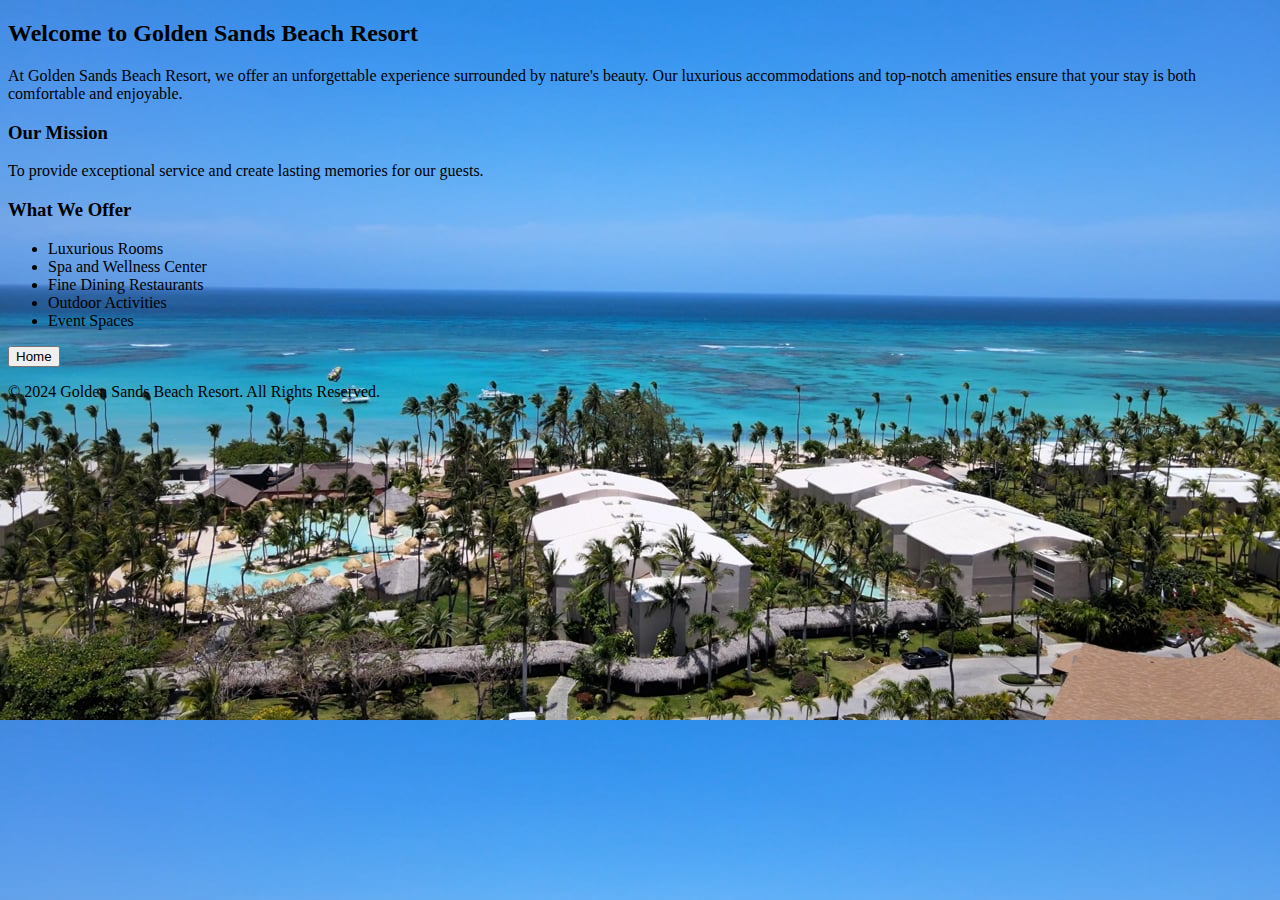
==== about.html @ 70daf2b1 "first commit" ====
<!DOCTYPE html>

<head>
    <title>About Us </title>
    <link rel="stylesheet" href="style1.css">
</head>
<body>
    
    <h2>Welcome to Golden Sands Beach Resort</h2>
    <p>At Golden Sands Beach Resort, we offer an unforgettable experience surrounded by nature's beauty. Our luxurious accommodations and top-notch amenities ensure that your stay is both comfortable and enjoyable.</p>
        
        <h3>Our Mission</h3>
        <p>To provide exceptional service and create lasting memories for our guests.</p>
        <h3>What We Offer</h3>
        <ul>
            <li>Luxurious Rooms</li>
            <li>Spa and Wellness Center</li>
            <li>Fine Dining Restaurants</li>
            <li>Outdoor Activities</li>
            <li>Event Spaces</li>
        </ul>
    </section>
    <form action="LoginSuccess.html" method="POST">
        <input type="submit" value="Home">

    <footer class="footer">
        <p>&copy; 2024 Golden Sands Beach Resort. All Rights Reserved.</p>
    </footer>
    

</body>
</html>
---- style1.css ----
body{
    background-image: url("About.png");
    background-size: cover;
    height: 90%;
}
h2,h3{
    color: black;
}
#sub{
    background-color: rgb(9, 232, 57);
}
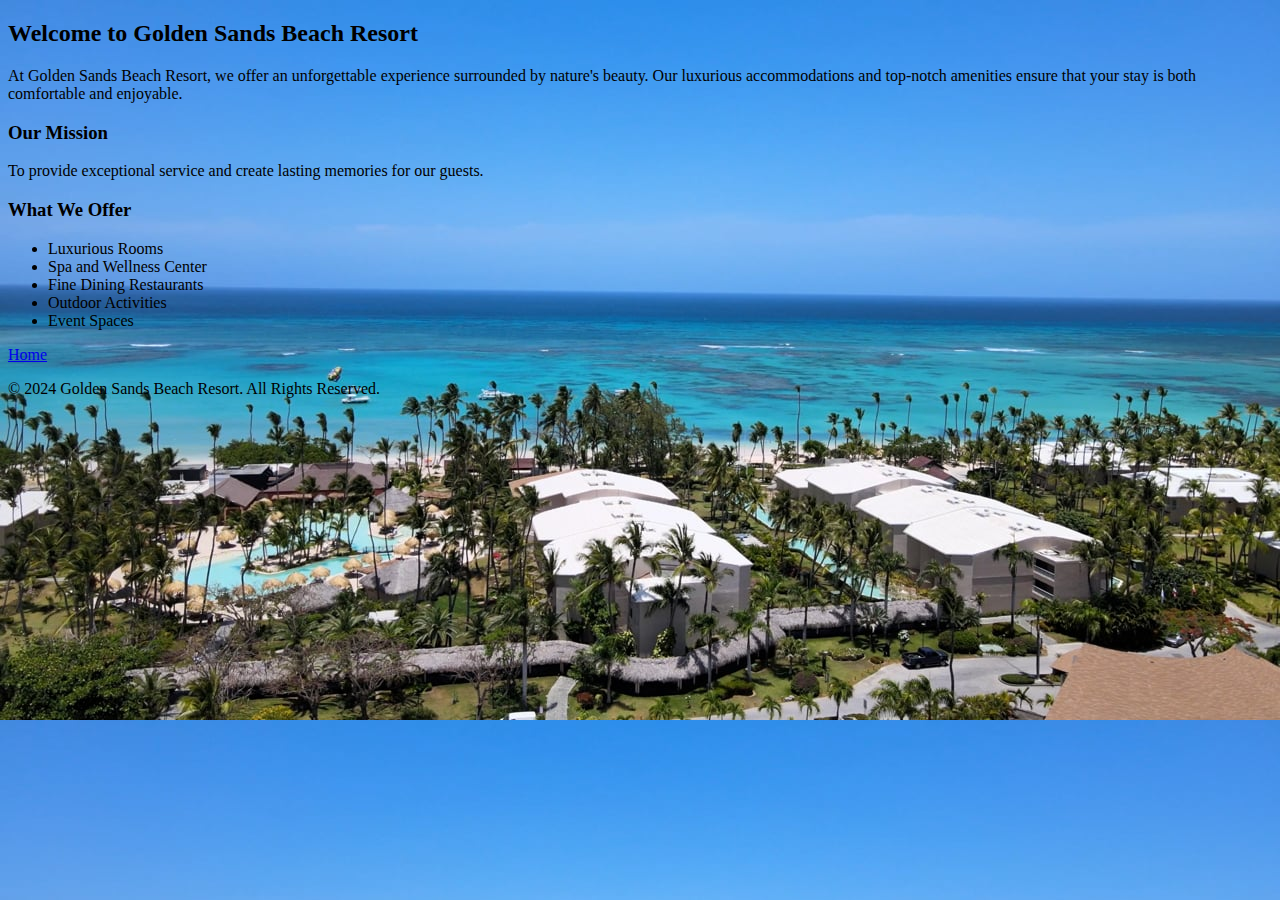
==== commit f6478ba2: "Login Success is fixed" ====
--- a/about.html
+++ b/about.html
@@ -20,8 +20,8 @@
             <li>Event Spaces</li>
         </ul>
     </section>
-    <form action="LoginSuccess.html" method="POST">
-        <input type="submit" value="Home">
+    <a href="LoginSuccess.html" class="button">Home</a>
+
 
     <footer class="footer">
         <p>&copy; 2024 Golden Sands Beach Resort. All Rights Reserved.</p>
--- a/style1.css
+++ b/style1.css
@@ -8,4 +8,8 @@
 }
 #sub{
     background-color: rgb(9, 232, 57);
+}
+
+#button{
+    color: aliceblue;
 }